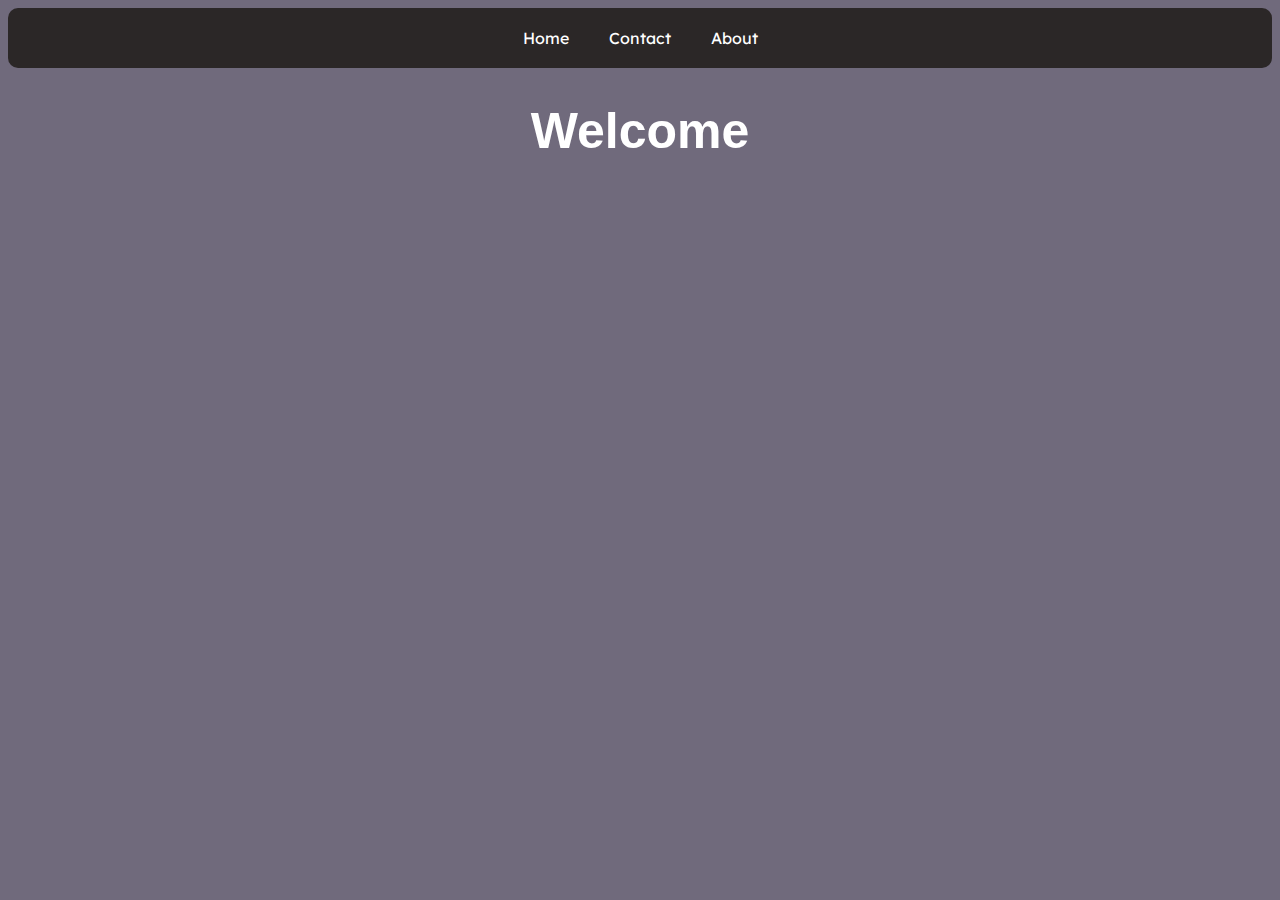
==== index.html @ 12cc3f1f "reset everything." ====
<!DOCTYPE html>
<html lang="en">
<head>
    <meta charset="UTF-8">
    <meta http-equiv="X-UA-Compatible" content="IE=edge">
    <meta name="viewport" content="width=`, initial-scale=1.0">
    <title>Test Website</title>
    <link rel="icon" type="image/png" href="favicon16x16.png" sizes="16x16">
    <link rel="stylesheet" href="styles.css">
    <style>
        @import url('https://fonts.googleapis.com/css2?family=Lexend:wght@100;300;400;500;600;700;800&display=swap'); 
        @import url("https://fonts.googleapis.com/css2?family=Montserrat&display=swap");
    </style>
</head>

<body style="background-color: rgb(112, 106, 124);">
    <ul class="navbar">
        <li class="navlink">
            <a class="navlinktext" href="">
                Home
            </a>
        </li>
        <li class="navlink">
            <a class="navlinktext" href="">
                Contact
            </a>
        </li>
        <li class="navlink">
            <a class="navlinktext" href="">
                About
            </a>
        </li>
    </ul>
    <h1 class="headertext">
        Welcome
    </h1>
    
</body>
</html>
---- styles.css ----
:root {
    --navbarfont: Lexend, sans-serif;
    --headerfont: Montesserat, sans-serif;
}


.navlinktext {
    text-decoration: none;
    display: block;
    color: white;
    transition: all 1s ease-in-out;
}

.navlinktext:hover {
    color: rgb(182, 116, 243);
}

.navbar {
    list-style-type: none;
    justify-content: center;
    display: flex;
    background-color: rgb(43, 39, 39);
    position: relative;
    width: 100%;
    padding: 0; 
    margin-top: 0; 
    border-radius: 10px;
}

.navlink {
    font-family: var(--navbarfont);
    text-align: left;
    position: relative;
    display: inline;    
    padding: 20px 20px;
    border-radius: inherit;
    transition: all 1s ease-in-out;
}

.navlink:hover {
    transform: scale(125%);   
}

.headertext {
    text-align: center;
    font-family: var(--headerfont);
    color: white;
    font-size: 50px;

}
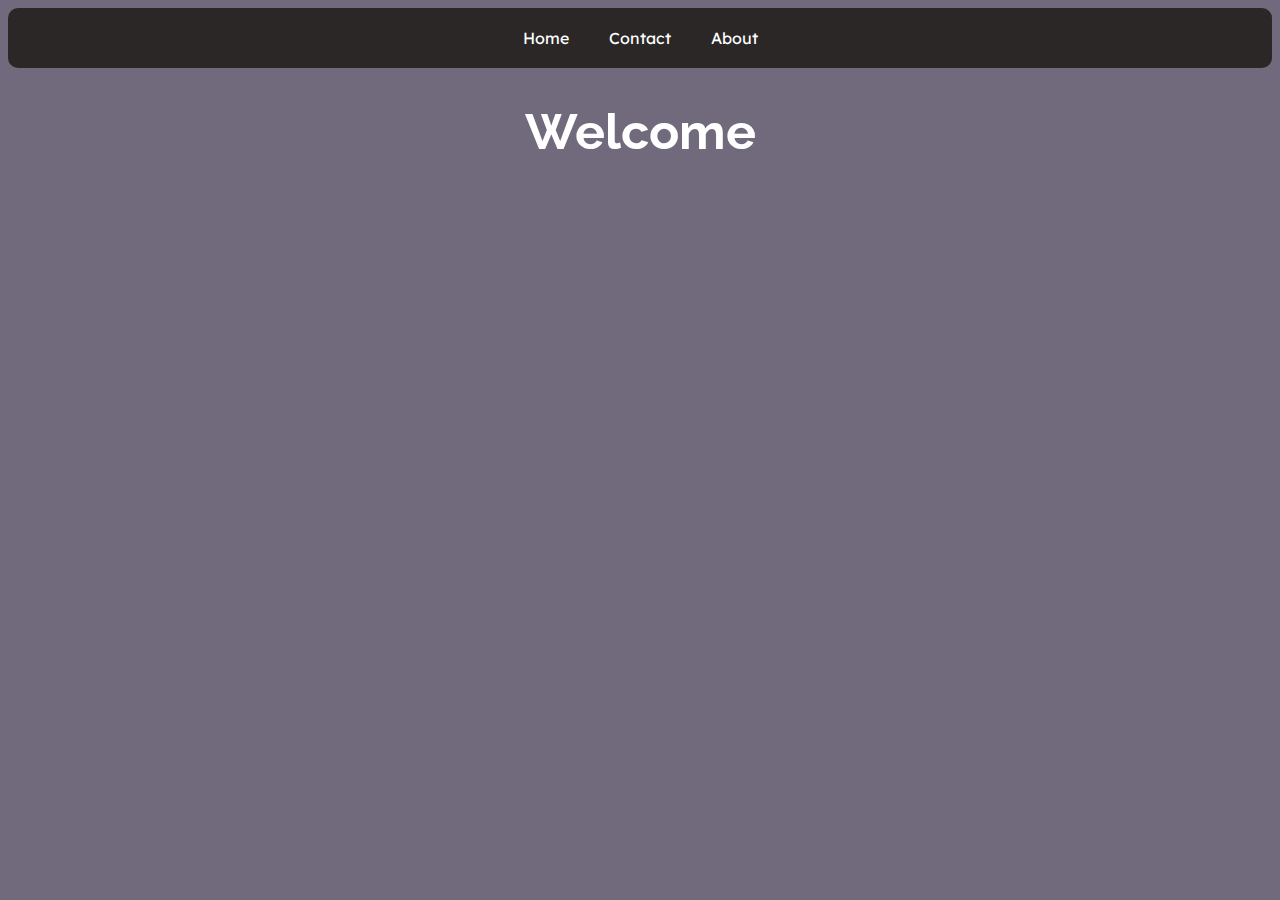
==== commit 74f84b6c: "changed everything, added new contact page." ====
--- a/index.html
+++ b/index.html
@@ -9,6 +9,7 @@
     <link rel="stylesheet" href="styles.css">
     <style>
         @import url('https://fonts.googleapis.com/css2?family=Lexend:wght@100;300;400;500;600;700;800&display=swap'); 
+        @import url('https://fonts.googleapis.com/css2?family=Raleway&display=swap');
         @import url("https://fonts.googleapis.com/css2?family=Montserrat&display=swap");
     </style>
 </head>
@@ -16,12 +17,12 @@
 <body style="background-color: rgb(112, 106, 124);">
     <ul class="navbar">
         <li class="navlink">
-            <a class="navlinktext" href="">
+            <a class="navlinktext" href="/index.html">
                 Home
             </a>
         </li>
         <li class="navlink">
-            <a class="navlinktext" href="">
+            <a class="navlinktext" href="/contact.html">
                 Contact
             </a>
         </li>
--- a/styles.css
+++ b/styles.css
@@ -1,6 +1,7 @@
 :root {
     --navbarfont: Lexend, sans-serif;
     --headerfont: Montesserat, sans-serif;
+    --font: Raleway, sans-serif;
 }
 
 
@@ -43,8 +44,7 @@
 
 .headertext {
     text-align: center;
-    font-family: var(--headerfont);
+    font-family: var(--font);
     color: white;
     font-size: 50px;
-
 }
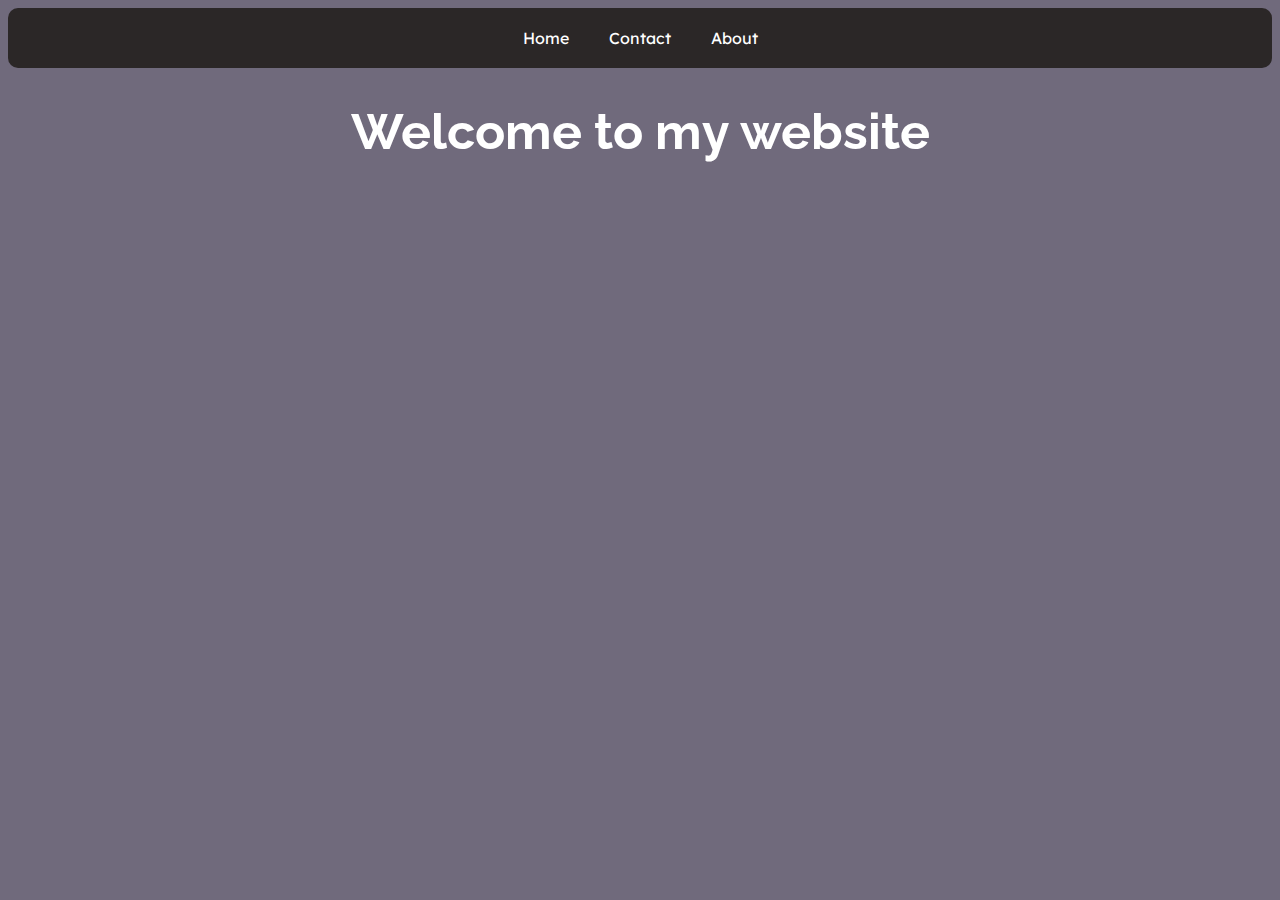
==== commit 783f41b5: "." ====
--- a/index.html
+++ b/index.html
@@ -1,40 +1,36 @@
 <!DOCTYPE html>
 <html lang="en">
-<head>
-    <meta charset="UTF-8">
-    <meta http-equiv="X-UA-Compatible" content="IE=edge">
-    <meta name="viewport" content="width=`, initial-scale=1.0">
+  <head>
+    <meta charset="UTF-8" />
+    <meta http-equiv="X-UA-Compatible" content="IE=edge" />
+    <meta name="viewport" content="width=`, initial-scale=1.0" />
     <title>Test Website</title>
-    <link rel="icon" type="image/png" href="favicon16x16.png" sizes="16x16">
-    <link rel="stylesheet" href="styles.css">
+    <link
+      rel="icon"
+      type="image/png"
+      href="img/favicon16x16.png"
+      sizes="16x16"
+    />
+    <link rel="stylesheet" href="styles.css" />
     <style>
-        @import url('https://fonts.googleapis.com/css2?family=Lexend:wght@100;300;400;500;600;700;800&display=swap'); 
-        @import url('https://fonts.googleapis.com/css2?family=Raleway&display=swap');
-        @import url("https://fonts.googleapis.com/css2?family=Montserrat&display=swap");
+      @import url("https://fonts.googleapis.com/css2?family=Lexend:wght@100;300;400;500;600;700;800&display=swap");
+      @import url("https://fonts.googleapis.com/css2?family=Raleway&display=swap");
+      @import url("https://fonts.googleapis.com/css2?family=Montserrat&display=swap");
     </style>
-</head>
+  </head>
 
-<body style="background-color: rgb(112, 106, 124);">
+  <body style="background-color: rgb(112, 106, 124)">
     <ul class="navbar">
-        <li class="navlink">
-            <a class="navlinktext" href="/index.html">
-                Home
-            </a>
-        </li>
-        <li class="navlink">
-            <a class="navlinktext" href="/contact.html">
-                Contact
-            </a>
-        </li>
-        <li class="navlink">
-            <a class="navlinktext" href="">
-                About
-            </a>
-        </li>
+      <li class="navlink">
+        <a class="navlinktext" href="/index.html"> Home </a>
+      </li>
+      <li class="navlink">
+        <a class="navlinktext" href="/contact.html"> Contact     </a>
+      </li>
+      <li class="navlink">
+        <a class="navlinktext" href=""> About </a>
+      </li>
     </ul>
-    <h1 class="headertext">
-        Welcome
-    </h1>
-    
-</body>
-</html>+    <h1 class="headertext">Welcome to my website</h1>
+  </body>
+</html>
--- a/styles.css
+++ b/styles.css
@@ -14,6 +14,7 @@
 
 .navlinktext:hover {
     color: rgb(182, 116, 243);
+
 }
 
 .navbar {
@@ -39,7 +40,7 @@
 }
 
 .navlink:hover {
-    transform: scale(125%);   
+    transform: scale(125%);
 }
 
 .headertext {
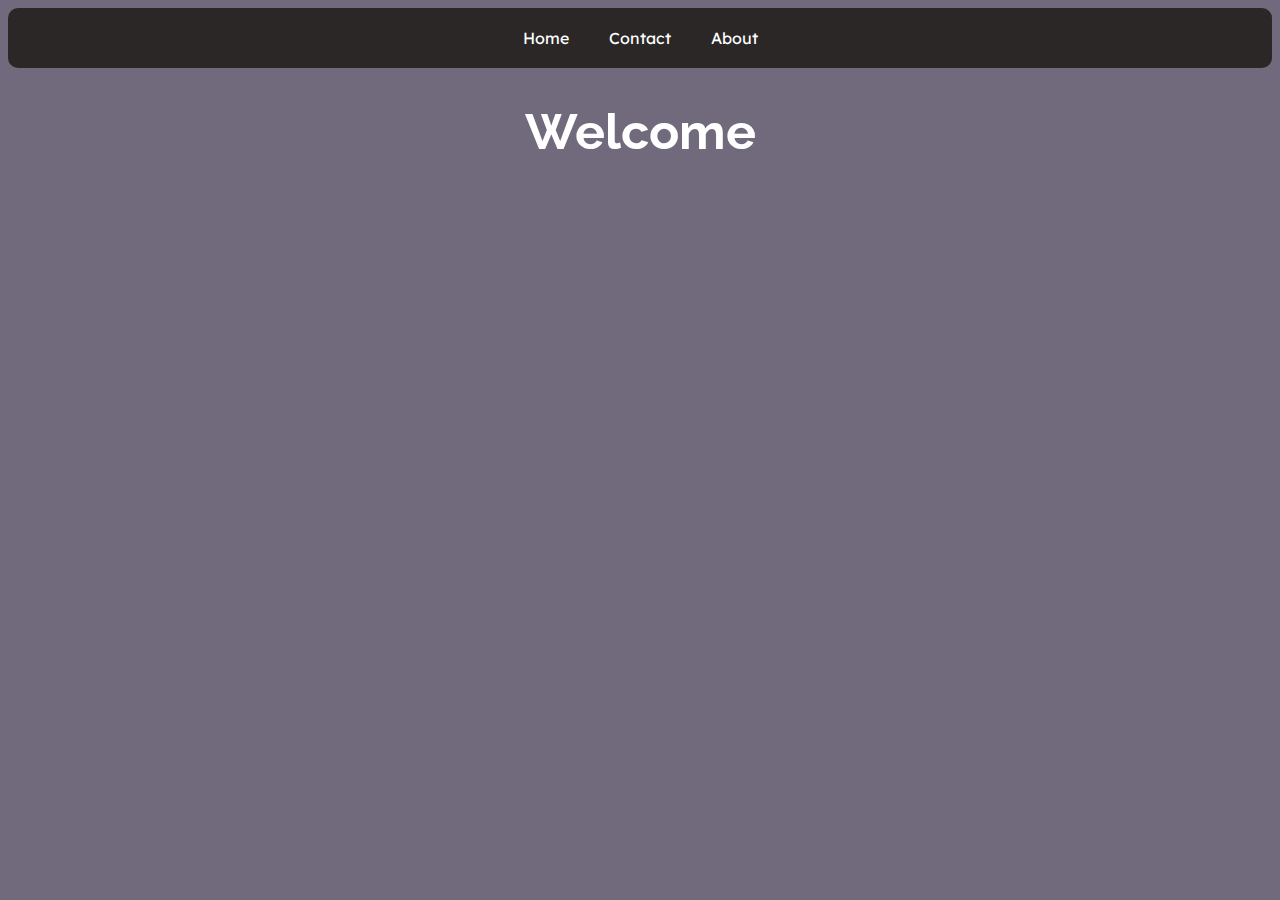
==== commit ac72122d: "did stuff idk" ====
--- a/index.html
+++ b/index.html
@@ -31,6 +31,6 @@
         <a class="navlinktext" href=""> About </a>
       </li>
     </ul>
-    <h1 class="headertext">Welcome to my website</h1>
+    <h1 class="headertext">Welcome</h1>
   </body>
 </html>
